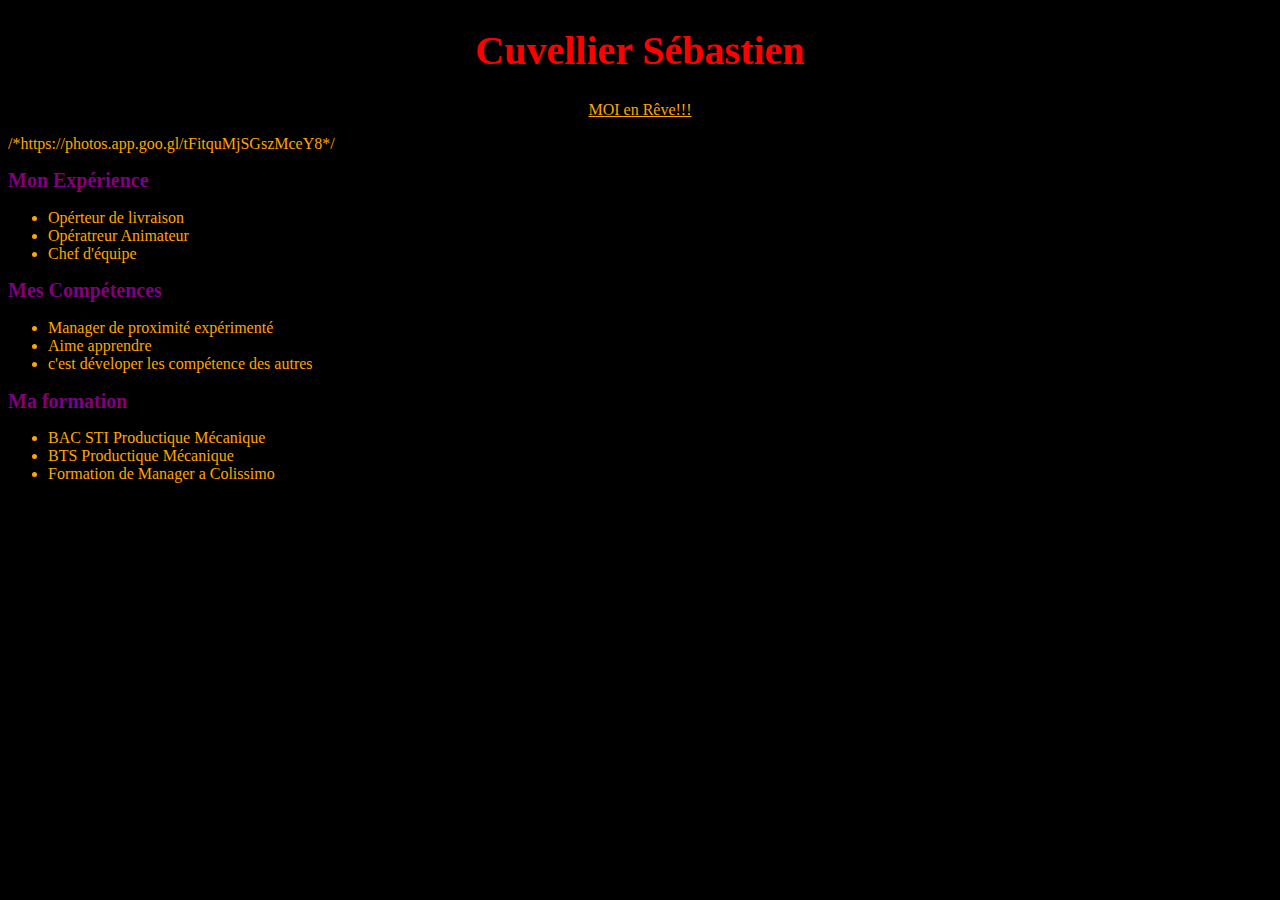
==== index.html @ 7f7916b7 "Update index.html" ====
<!DOCTYPE html>
<html>
  <head>
    <meta charset="utf-8" />
    <link rel="stylesheet" type="text/css" href="index.css" />
    <title>CV</title>
  </head>
  <body>
      <h1>Cuvellier Sébastien</h1>
      <p> <a href="https://photos.google.com/share/AF1QipM9ooa1GSEaDSjnWXM5q204mHQUCZNllEqEXN3N7sijhcQ0omhoJg8SNfpt4jA-VA/photo/AF1QipOA6qSiSXHJ-C6l4wg9w_ylzDXIBTNhoLqKS1OG?key=U00tZkVMd0R0OFE3U1B1eEp0d0RrWHJ3TS1Cb3dn">MOI en Rêve!!!</a> </p>
      /*https://photos.app.goo.gl/tFitquMjSGszMceY8*/
      <h2>Mon Expérience</h2>
        <ul>
          <li>Opérteur de livraison</li>
          <li>Opératreur Animateur</li>
          <li>Chef d'équipe</li>
        </ul>
      <h2>Mes Compétences</h2>
        <ul>
          <li>Manager de proximité expérimenté</li>
          <li>Aime apprendre</li>
          <li>c'est déveloper les compétence des autres</li>
        </ul>
      <h2>Ma formation</h2>
        <ul>
          <li>BAC STI Productique Mécanique</li>
          <li>BTS Productique Mécanique</li>
          <li>Formation de Manager a Colissimo</li>
        </ul>

  </body>
</html>
---- index.css ----
*
{
	text-align: left;
	color : orange;
}
 body {
	 background-image: url("https://github.com/salycuvellier/CVsimplon/blob/main/background.jpg");
	 background-repeat: no-repeat;
	 background-position : center;
	 background-color: black;
}
 h1
 {
	text-align: center;
	font-size: 40px; 
 	color: red;
 }
 h2
{
	font-size: 20px; 
 	color: purple;
 }
 p 
{
	 text-align: center;
	 
}
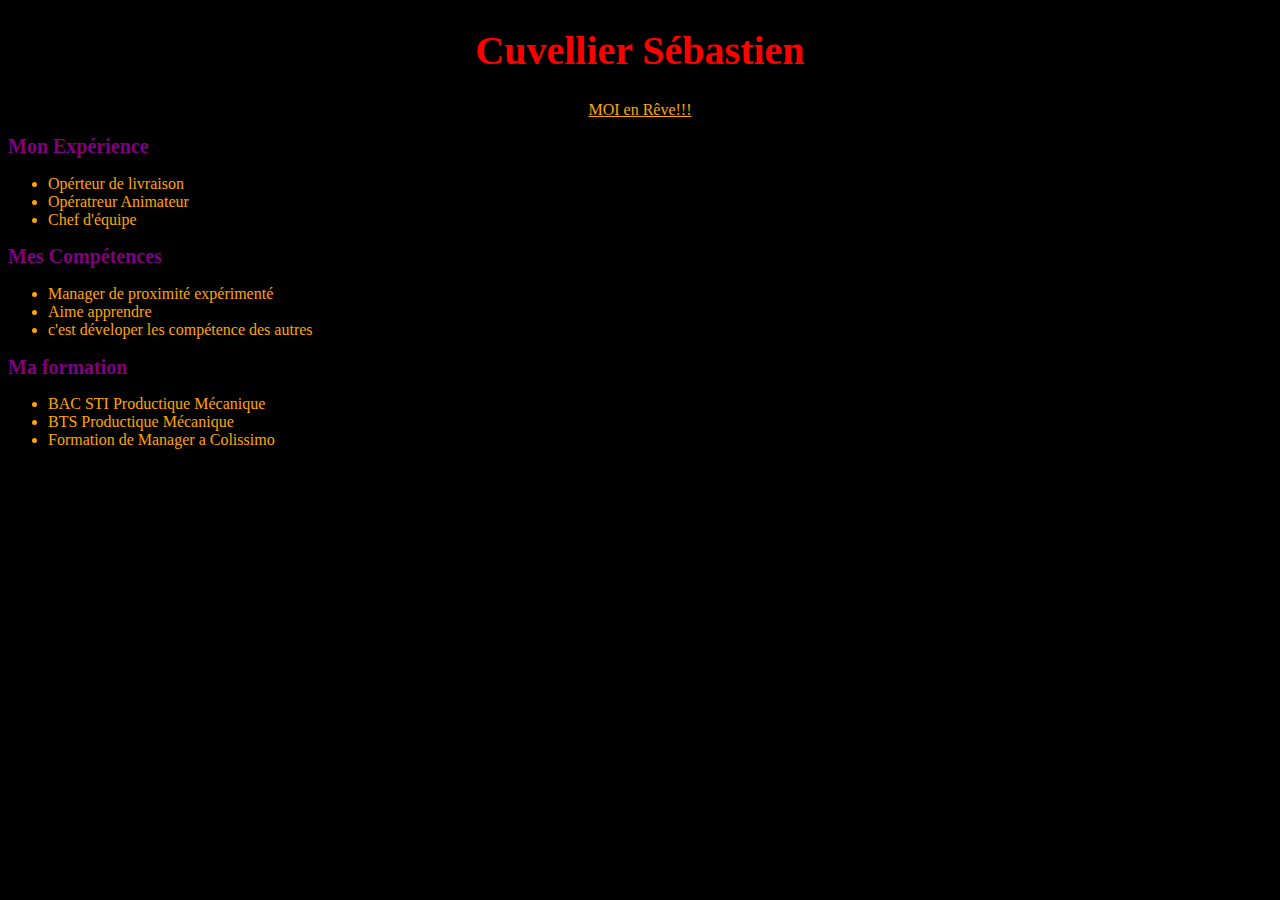
==== commit d030a7d4: "Update index.html" ====
--- a/index.html
+++ b/index.html
@@ -7,8 +7,8 @@
   </head>
   <body>
       <h1>Cuvellier Sébastien</h1>
-      <p> <a href="https://photos.google.com/share/AF1QipM9ooa1GSEaDSjnWXM5q204mHQUCZNllEqEXN3N7sijhcQ0omhoJg8SNfpt4jA-VA/photo/AF1QipOA6qSiSXHJ-C6l4wg9w_ylzDXIBTNhoLqKS1OG?key=U00tZkVMd0R0OFE3U1B1eEp0d0RrWHJ3TS1Cb3dn">MOI en Rêve!!!</a> </p>
-      /*https://photos.app.goo.gl/tFitquMjSGszMceY8*/
+      <p> <a href="https://github.com/salycuvellier/CVsimplon/blob/main/image2.jpg">MOI en Rêve!!!</a> </p>
+      <!--https://photos.app.goo.gl/tFitquMjSGszMceY8--!>
       <h2>Mon Expérience</h2>
         <ul>
           <li>Opérteur de livraison</li>
--- a/index.css
+++ b/index.css
@@ -4,7 +4,7 @@
 	color : orange;
 }
  body {
-	 background-image: url("https://github.com/salycuvellier/CVsimplon/blob/main/background.jpg");
+	 background-image: url ("https://github.com/salycuvellier/CVsimplon/blob/main/background.jpg");
 	 background-repeat: no-repeat;
 	 background-position : center;
 	 background-color: black;
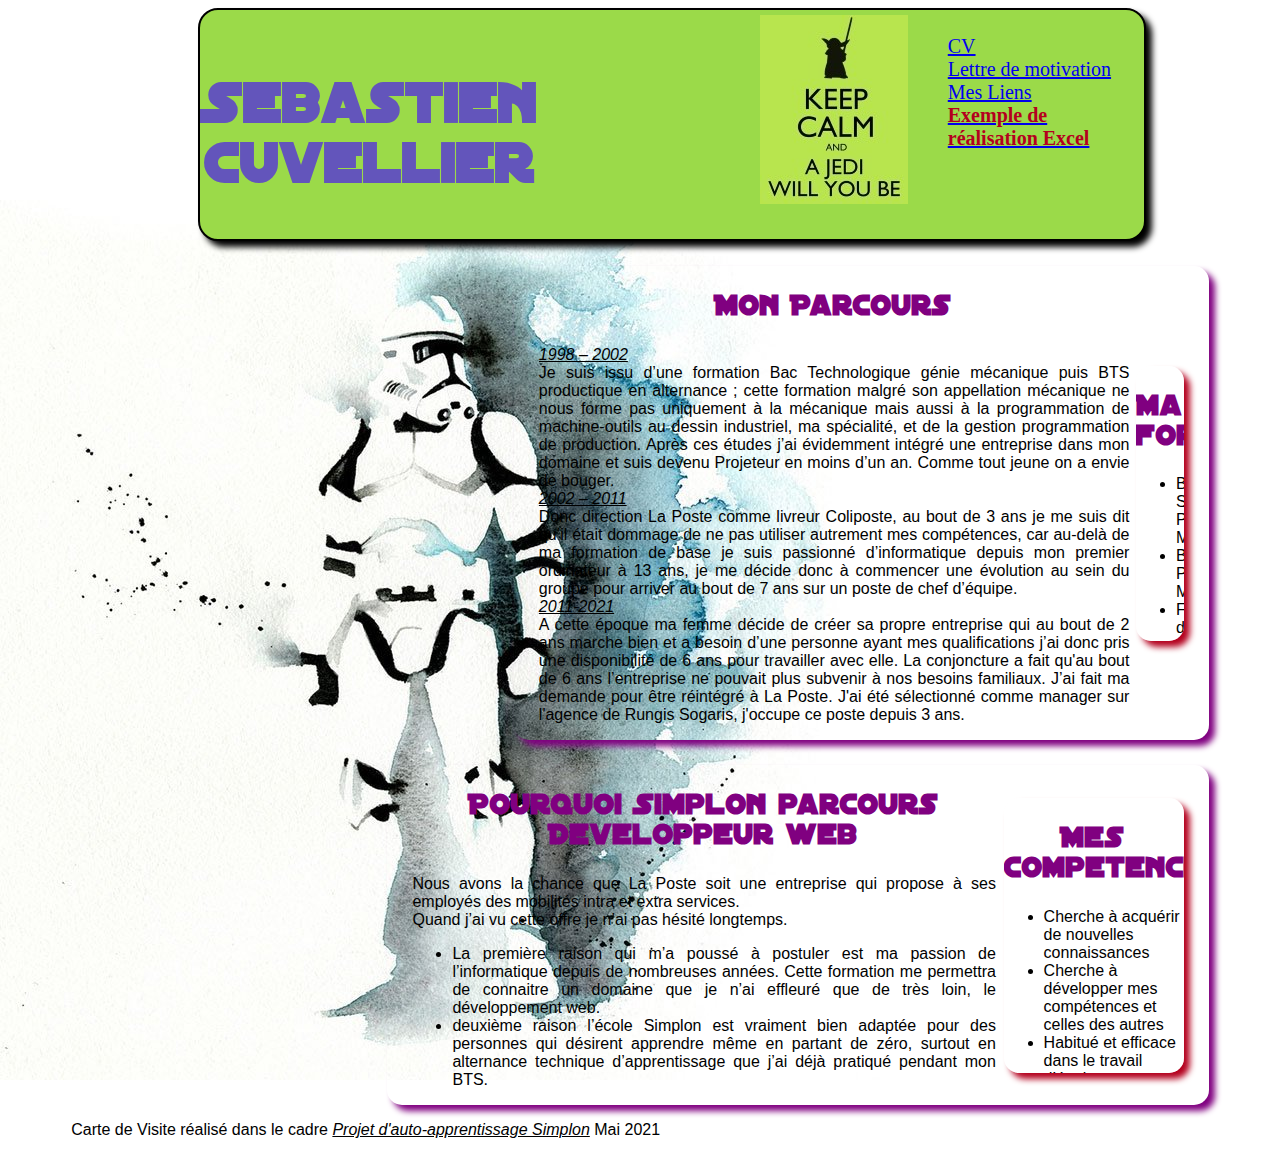
==== commit b0865357: "Add files via upload" ====
--- a/index.html
+++ b/index.html
@@ -1,32 +1,78 @@
-<!DOCTYPE html>
-<html>
-  <head>
-    <meta charset="utf-8" />
-    <link rel="stylesheet" type="text/css" href="index.css" />
-    <title>CV</title>
-  </head>
-  <body>
-      <h1>Cuvellier Sébastien</h1>
-      <p> <a href="https://github.com/salycuvellier/CVsimplon/blob/main/image2.jpg">MOI en Rêve!!!</a> </p>
-      <!--https://photos.app.goo.gl/tFitquMjSGszMceY8--!>
-      <h2>Mon Expérience</h2>
-        <ul>
-          <li>Opérteur de livraison</li>
-          <li>Opératreur Animateur</li>
-          <li>Chef d'équipe</li>
-        </ul>
-      <h2>Mes Compétences</h2>
-        <ul>
-          <li>Manager de proximité expérimenté</li>
-          <li>Aime apprendre</li>
-          <li>c'est déveloper les compétence des autres</li>
-        </ul>
-      <h2>Ma formation</h2>
-        <ul>
-          <li>BAC STI Productique Mécanique</li>
-          <li>BTS Productique Mécanique</li>
-          <li>Formation de Manager a Colissimo</li>
-        </ul>
-
-  </body>
-</html>
+<!DOCTYPE html>
+<html>
+  <head>
+    <meta charset="utf-8" />
+    <link rel="stylesheet" href="style.css"/>
+    <title>Carte de Visite de Seb</title>
+
+  </head>
+    
+    <body>
+      <header>
+        <h1>Sebastien Cuvellier</h1>
+          <div id="picture1"><a href="img/avatar_original.jpg"><img src="img/mini_avatar.jpg" title = "Cliquez pour agrandir"/></a></div>
+          <nav>
+            <ul>
+              <li><a href="ressources/CV_SEB.docx">CV</a></li>
+              <li><a href="ressources/L_M .docx">Lettre de motivation</a></li>
+              <li><a href="Lien.html">Mes Liens</a></li>
+              <li><a href="ressources/FICHE REMISE PSM ZEBRA demarage V2.xltm"><strong>Exemple de réalisation Excel</strong></a></li>
+            </ul>
+          </nav>
+      </header>
+
+      <section>
+        
+        <div id="first">
+          <article>
+            <h2>Mon Parcours</h2>
+              <p>
+                <em>1998 – 2002</em><br/>Je suis issu d’une formation Bac Technologique génie mécanique puis BTS productique en alternance ; cette formation malgré son appellation mécanique ne nous forme pas uniquement à la mécanique mais aussi à la programmation de machine-outils au dessin industriel, ma spécialité, et de la gestion programmation de production. Après ces études j’ai évidemment intégré une entreprise dans mon domaine et suis devenu Projeteur en moins d’un an. Comme tout jeune on a envie de bouger.<br/>
+                <em>2002 – 2011</em><br/>Donc direction La Poste comme livreur Coliposte, au bout de 3 ans je me suis dit qu’il était dommage de ne pas utiliser autrement mes compétences, car au-delà de ma formation de base je suis passionné d’informatique depuis mon premier ordinateur à 13 ans, je me décide donc à commencer une évolution au sein du groupe pour arriver au bout de 7 ans sur un poste de chef d’équipe.<br/>
+                <em>2011-2021</em><br/>A cette époque ma femme décide de créer sa propre entreprise qui au bout de 2 ans marche bien et a besoin d’une personne ayant mes qualifications j’ai donc pris une disponibilité de 6 ans pour travailler avec elle. La conjoncture a fait qu'au bout de 6 ans l’entreprise ne pouvait plus subvenir à nos besoins familiaux. J’ai fait ma demande pour être réintégré à La Poste. J'ai été sélectionné comme manager sur l'agence de Rungis Sogaris, j'occupe ce poste depuis 3 ans.<br/>
+              </p>
+          </article>
+
+          <aside>
+            <h2>Ma formation</h2>
+              <ul>
+                <li>BAC STI Productique Mécanique</li>
+                <li>BTS Productique Mécanique</li>
+                <li>Formation de Manager à La Poste</li>
+          </aside>
+        </div>
+
+        <div id="second">
+          <article>
+            <h2>Pourquoi Simplon parcours Developpeur web</h2>
+              <p>Nous avons la chance que La Poste soit une entreprise qui propose à ses employés des mobilités intra et extra services.<br/> Quand j’ai vu cette offre je n’ai pas hésité longtemps.</p>
+                <ul> 
+                  <li>La première raison qui m’a poussé à postuler est ma passion de l’informatique depuis de nombreuses années. Cette formation me permettra de connaitre un domaine que je n’ai effleuré que de très loin, le développement web.</li>
+                  <li>deuxième raison l’école Simplon est vraiment bien adaptée pour des personnes qui désirent apprendre même en partant de zéro, surtout en alternance technique d’apprentissage que j’ai déjà pratiqué pendant mon BTS.</li>
+                </ul>
+          </article>          
+
+          <aside>
+            <h2>Mes Competences</h2>
+              <ul>
+                <li>Cherche à acquérir de nouvelles connaissances</li>
+                <li>Cherche à développer mes compétences et celles des autres</li>
+                <li>Habitué et efficace dans le travail d’équipe</li>
+                <li>Manager de proximité expérimenté</li>
+                <li>Développe l'entraide</li>
+                <li>Ouvert d'esprit</li>
+                <li>Rigoureux</li>
+                <li>Bonne connaissance de base en informatique hardware, software</li>
+              </ul>
+          </aside>
+        </div>
+
+      </section>
+
+      <footer>
+        <p>Carte de Visite réalisé dans le cadre <em>Projet d'auto-apprentissage Simplon</em> Mai 2021</p>
+      </footer>
+
+
+  </body>
+</html>
--- a/style.css
+++ b/style.css
@@ -0,0 +1,106 @@
+@font-face {
+	font-family: 'StarWars';
+	src: url('DISTGRG_.ttf')
+}
+body {
+	background-image: url("img/background3.jpg");
+	background-repeat:no-repeat;
+	background-position :unset;
+	background-color: white;
+	background-size: auto;
+	min-width: auto;
+
+}
+header {
+	display: flex;
+	border: 2px solid black;
+	border-radius: 20px;
+	box-shadow: 6px 6px 6px black;
+	background-color: rgb(155, 218, 73);
+	justify-content: space-around;
+	margin-left: 15%;
+	margin-right: 10%;
+	padding: 5px;
+	overflow: auto;
+}
+ h1 {
+	font-family: 'StarWars', Impact, Haettenschweiler, 'Arial Narrow Bold', sans-serif;
+	color: rgb(99, 85, 187);
+	font-size: 60px;
+	padding-top: 2%;
+
+}
+ nav {
+	display :flex;
+	align-self: flex-left;
+	font-size: 20px;
+ }
+ nav li {
+	 list-style-type: none;
+ }
+ h2 {
+	font-family: 'StarWars', Impact, Haettenschweiler, 'Arial Narrow Bold', sans-serif;
+	font-size: 30px;
+	color: purple;
+	text-align: center;
+}
+ article {
+	font-family: Impact, Haettenschweiler, 'Arial Narrow Bold', sans-serif;
+	text-align: justify;
+	min-width:auto;
+	max-width: 700px;
+}
+ aside {
+	font-family: Impact, Haettenschweiler, 'Arial Narrow Bold', sans-serif;
+	border-radius: 15px;
+	box-shadow: 6px 6px 6px rgb(180, 0, 30);
+	max-height: 275px;
+	text-align: left;
+	overflow: auto;
+	background-color: rgb(255,255,255,0.5);
+	margin-left: 1%;
+}
+ em {
+	text-decoration: underline;
+}
+strong {
+	color:rgb(180, 0, 30)
+}
+#first {
+	display:flex;
+	flex-direction: row;
+	border-radius: 15px;
+	box-shadow: 6px 6px 6px purple;
+	max-height: 500px;
+	padding-left: 2%;
+	padding-right: 2%;
+	overflow: auto;
+	justify-content: space-between;
+	align-items: center;
+	margin-left: 40%;
+	margin-right: 5%;
+	margin-top: 2%;
+	margin-bottom: 2%;
+	overflow:auto;
+}
+#second {
+	display:flex;
+	flex-direction: row;
+	border-radius: 15px;
+	box-shadow: 6px 6px 6px purple;
+	max-height: 400px;
+	padding-left: 2%;
+	padding-right: 2%;
+	overflow: auto;
+	justify-content: space-between;
+	align-items: center;
+	margin-left: 30%;
+	margin-right: 5%;
+	overflow:auto;
+}
+footer {
+	margin-left: 5%;
+	font-family: sans-serif;
+}
+
+
